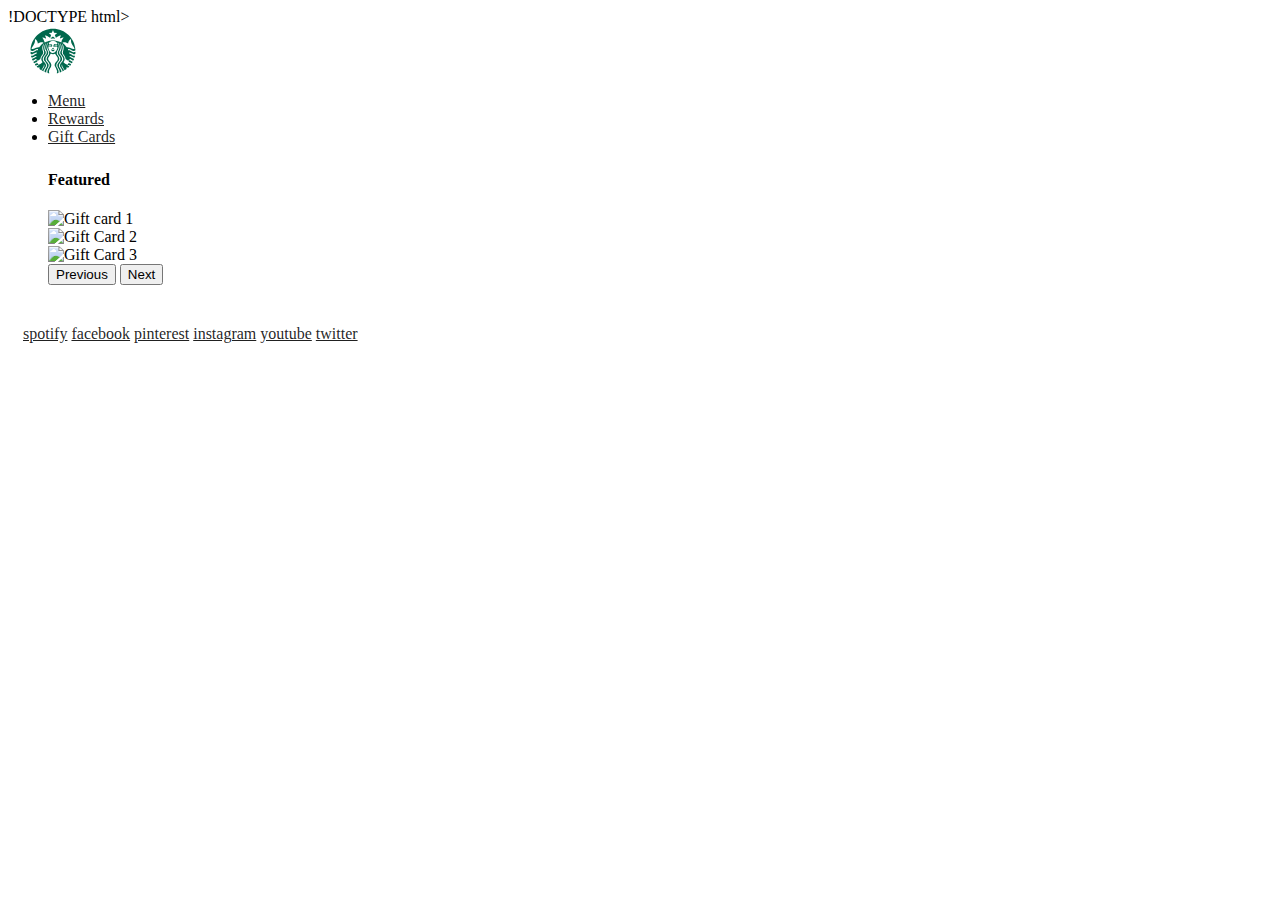
==== gift.html @ bfba784f "commit" ====
!DOCTYPE html>
<html lang="en">
    <head>
        <meta charset="UTF-8">
        <link href="https://cdn.jsdelivr.net/npm/bootstrap@5.1.0/dist/css/bootstrap.min.css" rel="stylesheet" integrity="sha384-KyZXEAg3QhqLMpG8r+8fhAXLRk2vvoC2f3B09zVXn8CA5QIVfZOJ3BCsw2P0p/We" crossorigin="anonymous">
        <link rel="stylesheet" href="styles.css">
        <title>Bootstrap Assignment</title>
    </head>
    <body>

        <!-- Navbar -->
        <nav class="navbar navbar-expand-md navbar-light">
            <a class="navbar-brand logo" href="index.html">
                <img src="images/starbucks-icon.svg" alt="Starbucks icon" height="50px">
            </a>
            <ul class="nav navbar-nav ">
                <li class="nav-item">
                    <a class="nav-link" href="menu.html">Menu</a>
                </li>
                <li class="nav-item">
                    <a class="nav-link" href="rewards.html">Rewards</a>
                </li>
                <li class="nav-item">
                    <a class="nav-link active"  aria-current="page"  href="gift.html">Gift Cards</a>
                </li>
            </ul>
        </nav>

        <!--Carousel-->
        <div class="">

            <h4 style="margin-top: 25px; margin-left:40px;">Featured</h4>
            <div id="carouselExampleControls" class="carousel slide center-c" data-bs-ride="carousel">
                <div class="carousel-inner">
                  <div class="carousel-item active">
                    <img src="https://globalassets.starbucks.com/assets/e1518718009245bfb8ea1ce753da10e1.jpg" href="https://www.starbucks.com/gift/873070371" class="img-fluid" alt="Gift card 1">
                  </div>
                  <div class="carousel-item">
                    <img src="https://globalassets.starbucks.com/assets/aaae3461c6654068a074319e462ac765.jpg" href="https://www.starbucks.com/gift/873070397" class="img-fluid" alt="Gift Card 2">
                  </div>
                  <div class="carousel-item">
                    <img src="https://globalassets.starbucks.com/assets/708cefc983214253a1eb087b8959bbf5.jpg" href:="https://www.starbucks.com/gift/873070384" class="img-fluid" alt="Gift Card 3">
                  </div>
                </div>
                <button class="carousel-control-prev" type="button" data-bs-target="#carouselExampleControls" data-bs-slide="prev">
                  <span class="carousel-control-prev-icon" aria-hidden="true"></span>
                  <span class="visually-hidden">Previous</span>
                </button>
                <button class="carousel-control-next" type="button" data-bs-target="#carouselExampleControls" data-bs-slide="next">
                  <span class="carousel-control-next-icon" aria-hidden="true"></span>
                  <span class="visually-hidden">Next</span>
                </button>
              </div>
    
        </div>
        


        <footer style="background-color: white; margin: 15px;">
          <a href="https://open.spotify.com/user/starbucks">spotify</a>
          <a href="https://facebook.com/starbucks">facebook</a>
          <a href="https://www.pinterest.com/starbucks/">pinterest</a>
          <a href="https://instagram.com/starbucks">instagram</a>
          <a href="https://www.youtube.com/starbucks">youtube</a>
          <a href="https://twitter.com/starbucks/">twitter</a>
      </footer>
        <script src="https://cdn.jsdelivr.net/npm/bootstrap@5.1.0/dist/js/bootstrap.bundle.min.js" integrity="sha384-U1DAWAznBHeqEIlVSCgzq+c9gqGAJn5c/t99JyeKa9xxaYpSvHU5awsuZVVFIhvj" crossorigin="anonymous"></script>
    </body>
</html>
---- styles.css ----
a{
    color: rgba(0,0,0,.87);
}

.navfont a{
    font-family: Arial, Helvetica, sans-serif;
    color: rgba(0,0,0,.87);
    font-weight: 700;
}
.navfont a:hover{
    color: green;
}

.logo{
    margin-left: 20px;
}

.latte{
    background-color: #ebdbc8;
    
}

.jumbotron {
    padding: 2rem 1rem;
    margin-bottom: 2rem;
    background-color:  rgb(212, 233, 226);
    border-radius: .3rem;
}

.jumbotron a{
    color: rgba(0,0,0,.87);
}

.jumbotron a:hover{
    color: white;
    background-color: #008248;;
}


.btn-green{
    background-color: #008248;
    border-color: #008248;

}


.center-c{
    margin-bottom: 40px;
    margin-left: 40px;
    width: 400px;
}
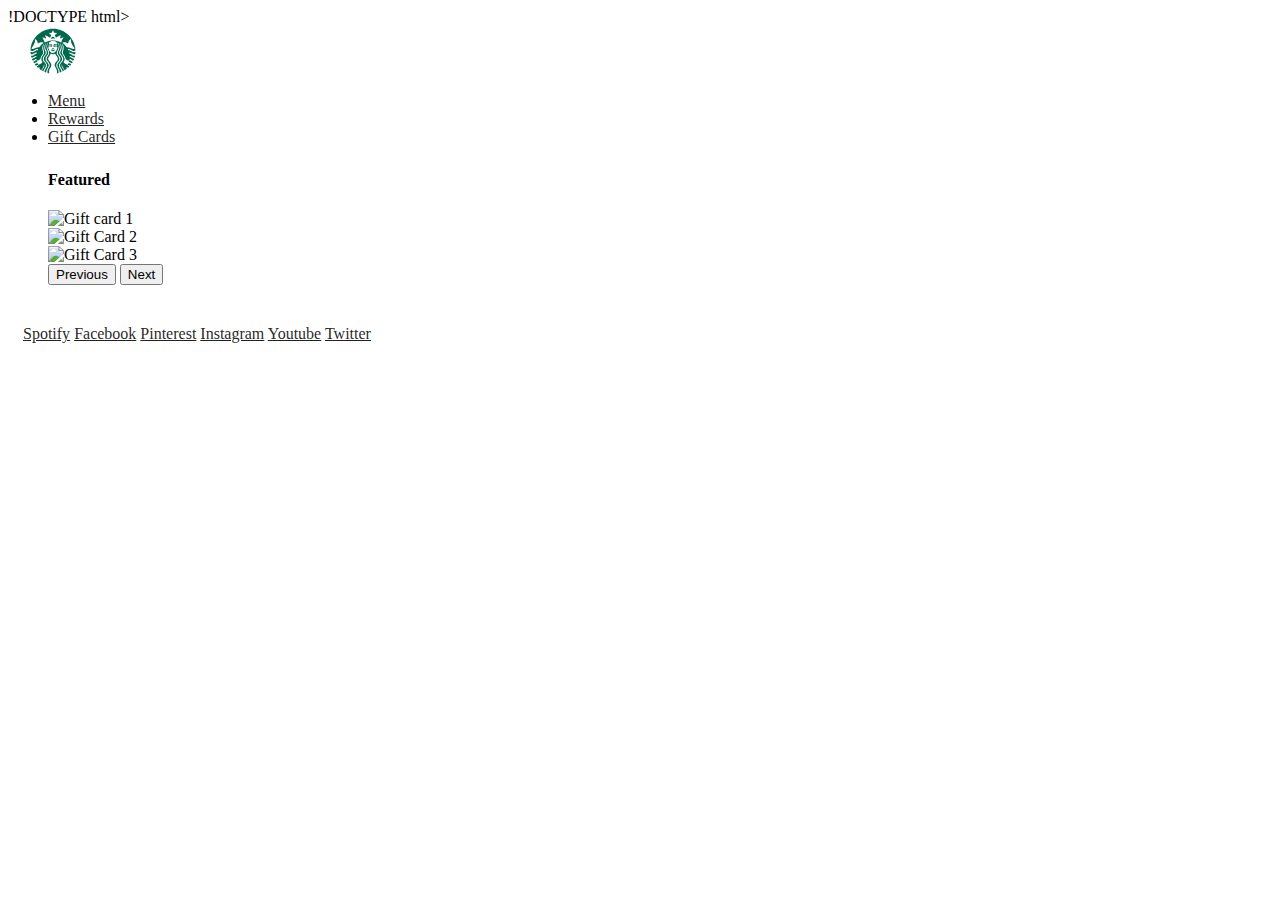
==== commit 17bdad40: "commit" ====
--- a/gift.html
+++ b/gift.html
@@ -57,12 +57,12 @@
 
 
         <footer style="background-color: white; margin: 15px;">
-          <a href="https://open.spotify.com/user/starbucks">spotify</a>
-          <a href="https://facebook.com/starbucks">facebook</a>
-          <a href="https://www.pinterest.com/starbucks/">pinterest</a>
-          <a href="https://instagram.com/starbucks">instagram</a>
-          <a href="https://www.youtube.com/starbucks">youtube</a>
-          <a href="https://twitter.com/starbucks/">twitter</a>
+          <a href="https://open.spotify.com/user/starbucks">Spotify</a>
+          <a href="https://facebook.com/starbucks">Facebook</a>
+          <a href="https://www.pinterest.com/starbucks/">Pinterest</a>
+          <a href="https://instagram.com/starbucks">Instagram</a>
+          <a href="https://www.youtube.com/starbucks">Youtube</a>
+          <a href="https://twitter.com/starbucks/">Twitter</a>
       </footer>
         <script src="https://cdn.jsdelivr.net/npm/bootstrap@5.1.0/dist/js/bootstrap.bundle.min.js" integrity="sha384-U1DAWAznBHeqEIlVSCgzq+c9gqGAJn5c/t99JyeKa9xxaYpSvHU5awsuZVVFIhvj" crossorigin="anonymous"></script>
     </body>
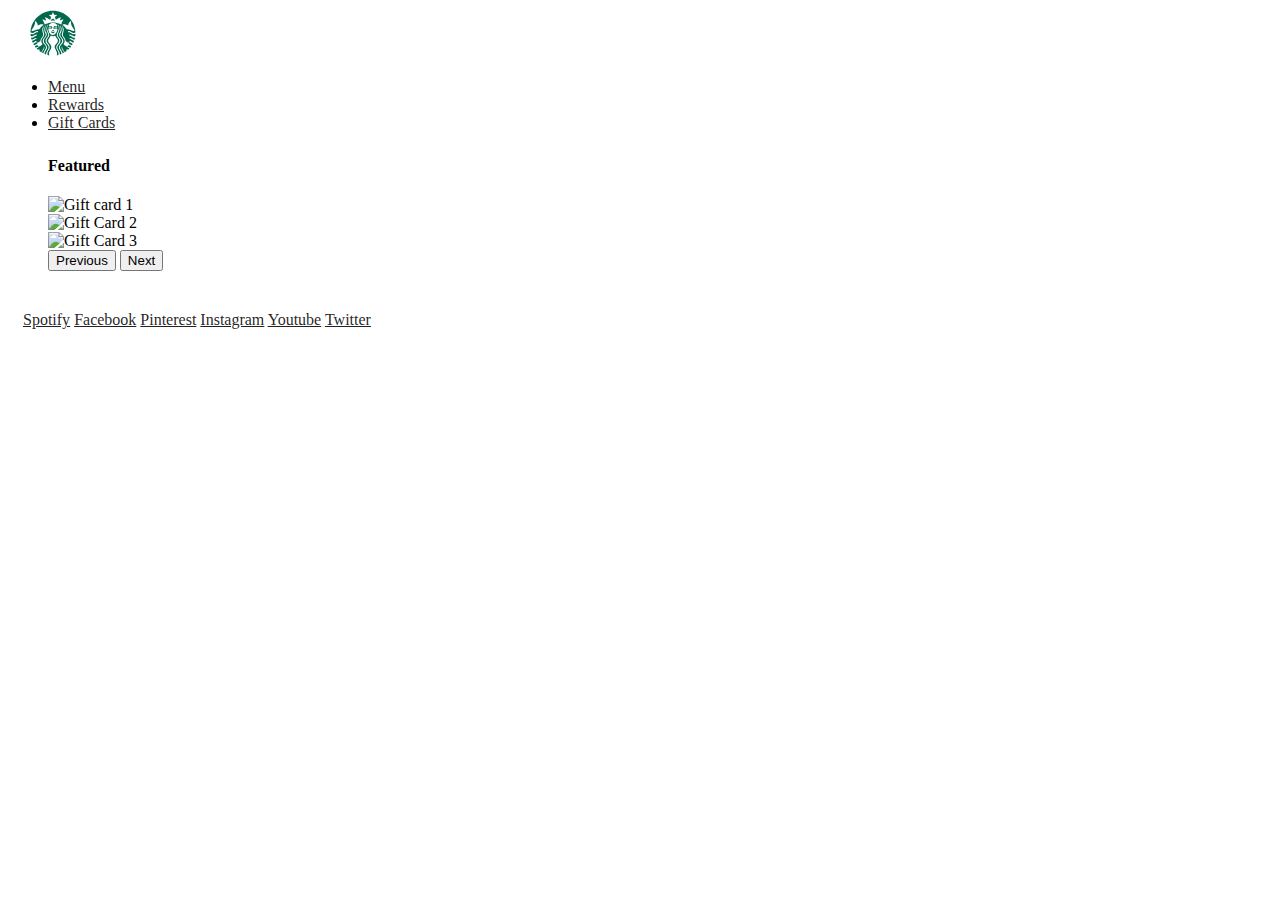
==== commit 3950c1f9: "typo" ====
--- a/gift.html
+++ b/gift.html
@@ -1,4 +1,4 @@
-!DOCTYPE html>
+<!DOCTYPE html>
 <html lang="en">
     <head>
         <meta charset="UTF-8">
